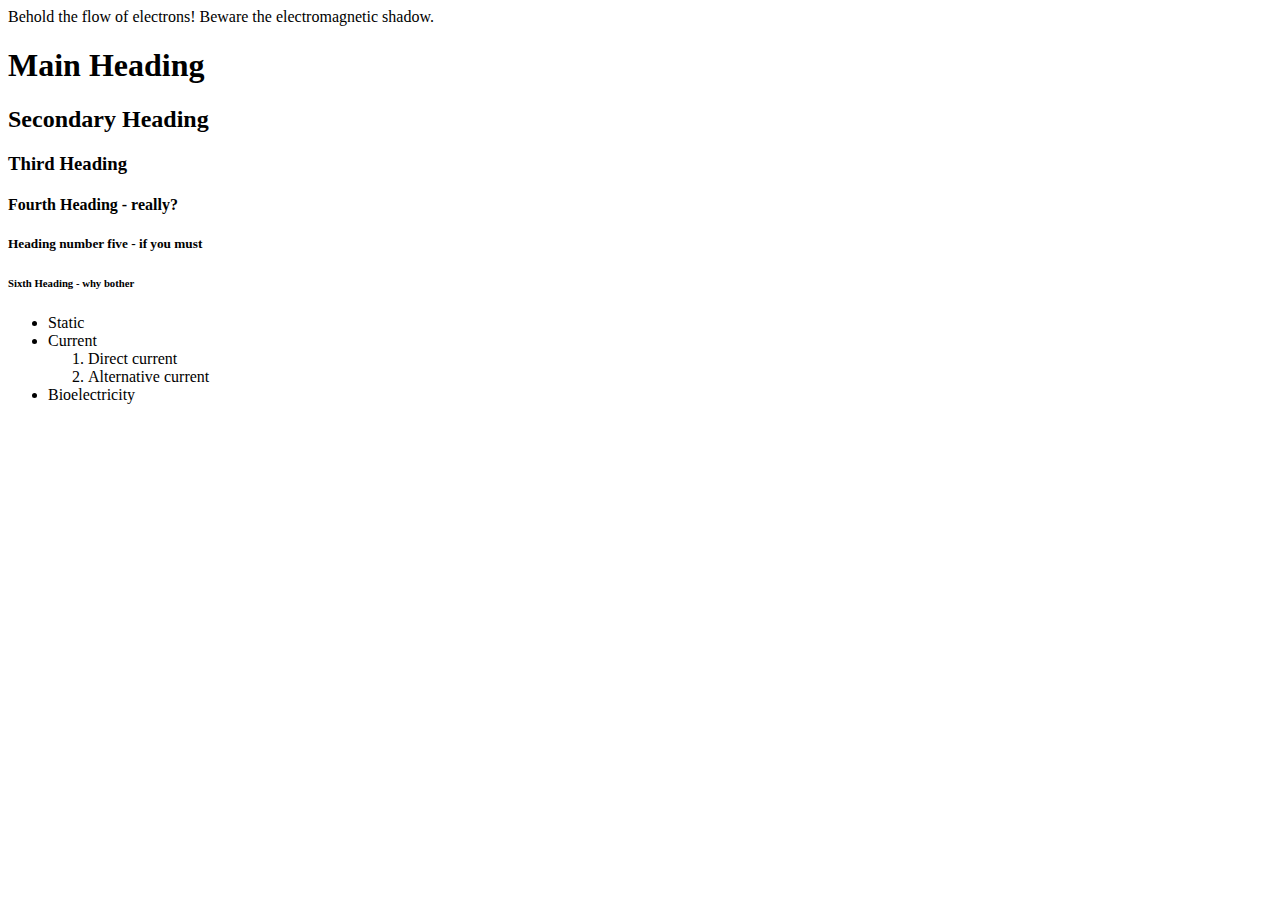
==== index.html @ e54f6126 "Update index.html" ====
<!DOCTYPE>
	<html>
	
		<head>
			<title> Electricity</title>	
		</head>

	<body>
		<p> Behold the flow of electrons! Beware the electromagnetic shadow.</p>
		<h1> Main Heading </h1>
		<h2> Secondary Heading </h2>
		<h3> Third Heading </h3>
		<h4> Fourth Heading - really? </h4>
		<h5> Heading number five - if you must </h5>
		<h6> Sixth Heading - why bother </h6>
		<ul>
			<li>Static</li>
			<li>Current</li>
			<ol>
				<li> Direct current</li>
				<li> Alternative current</li>
			</ol>
			<li> Bioelectricity</li>
		</ul>
	</body>

</html>
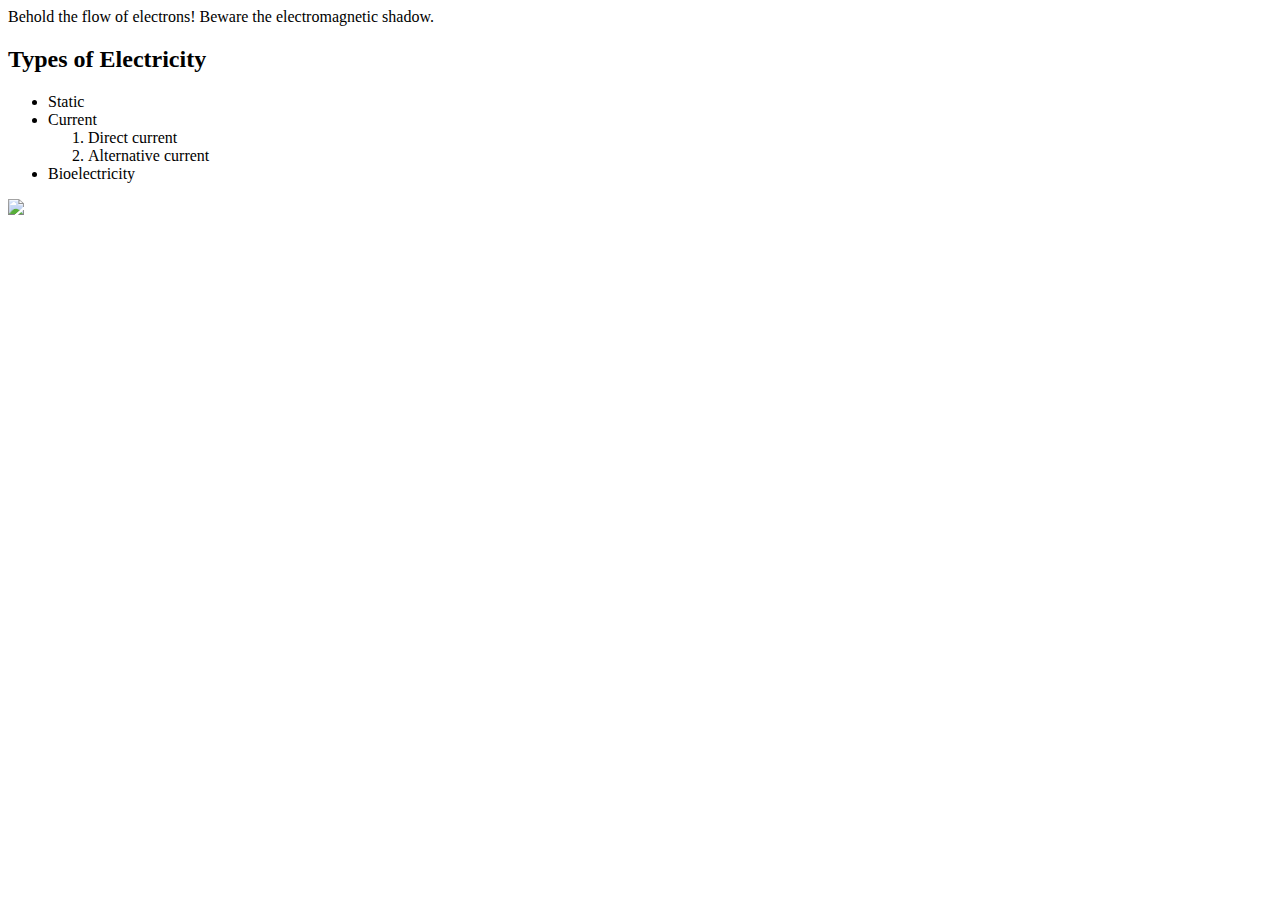
==== commit 3776c078: "Update index.html" ====
--- a/index.html
+++ b/index.html
@@ -7,12 +7,15 @@
 
 	<body>
 		<p> Behold the flow of electrons! Beware the electromagnetic shadow.</p>
-		<h1> Main Heading </h1>
+		
+		<!--  <h1> Main Heading </h1>
 		<h2> Secondary Heading </h2>
 		<h3> Third Heading </h3>
 		<h4> Fourth Heading - really? </h4>
 		<h5> Heading number five - if you must </h5>
 		<h6> Sixth Heading - why bother </h6>
+-->
+		<h2> Types of Electricity</h2>
 		<ul>
 			<li>Static</li>
 			<li>Current</li>
@@ -22,6 +25,7 @@
 			</ol>
 			<li> Bioelectricity</li>
 		</ul>
+		<img src="http://www.extremetech.com/wp-content/uploads/2015/01/electricity.jpg">
 	</body>
 
 </html>
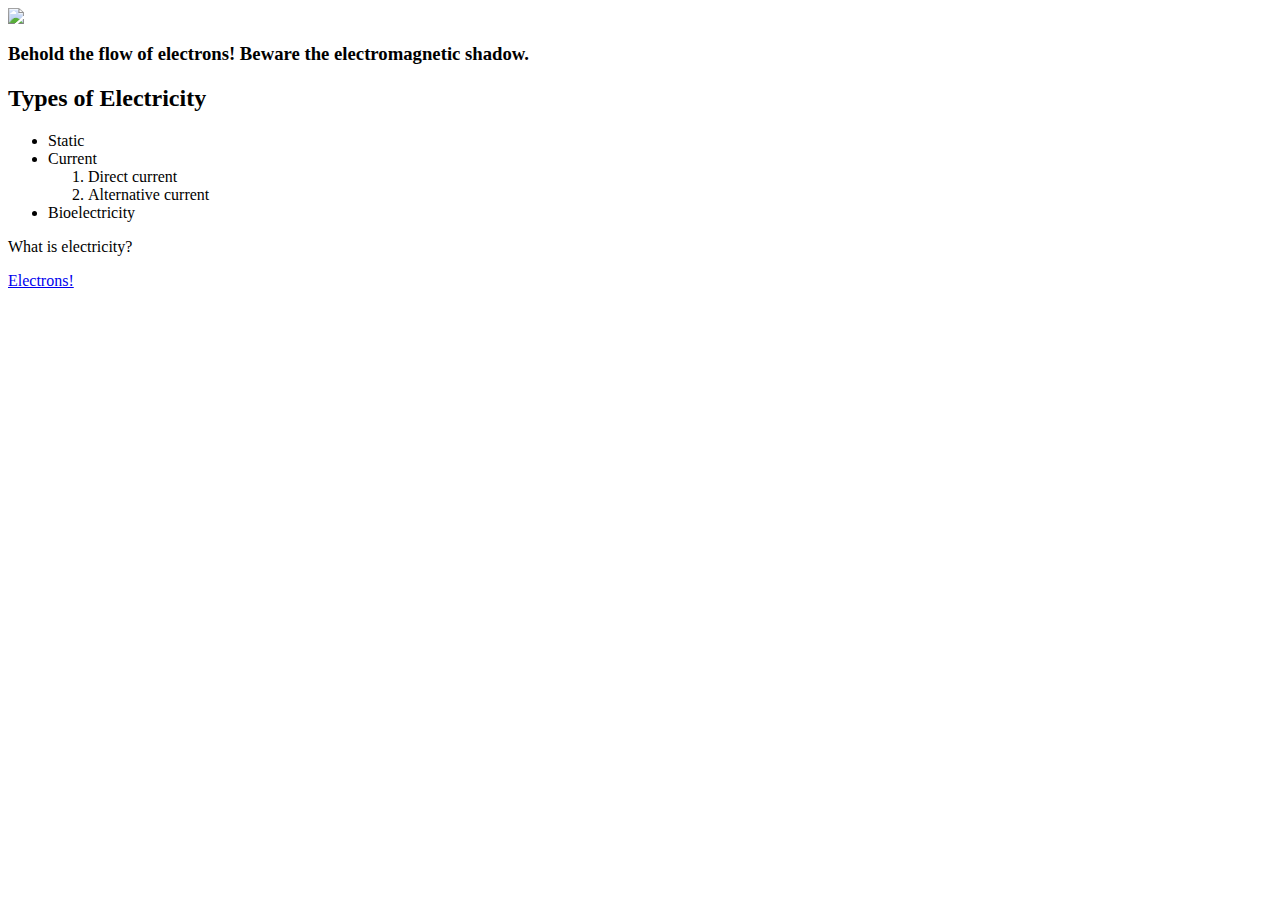
==== commit f5dc09ee: "Update index.html" ====
--- a/index.html
+++ b/index.html
@@ -6,7 +6,8 @@
 		</head>
 
 	<body>
-		<p> Behold the flow of electrons! Beware the electromagnetic shadow.</p>
+		<img src="http://www.extremetech.com/wp-content/uploads/2015/01/electricity.jpg">
+		<h3> Behold the flow of electrons! Beware the electromagnetic shadow.</h3>
 		
 		<!--  <h1> Main Heading </h1>
 		<h2> Secondary Heading </h2>
@@ -24,8 +25,10 @@
 				<li> Alternative current</li>
 			</ol>
 			<li> Bioelectricity</li>
-		</ul>
-		<img src="http://www.extremetech.com/wp-content/uploads/2015/01/electricity.jpg">
+		</ul
+			<p> What is electricity?</p>
+			<a href="electron.html"> Electrons! </a>
+		
 	</body>
 
 </html>
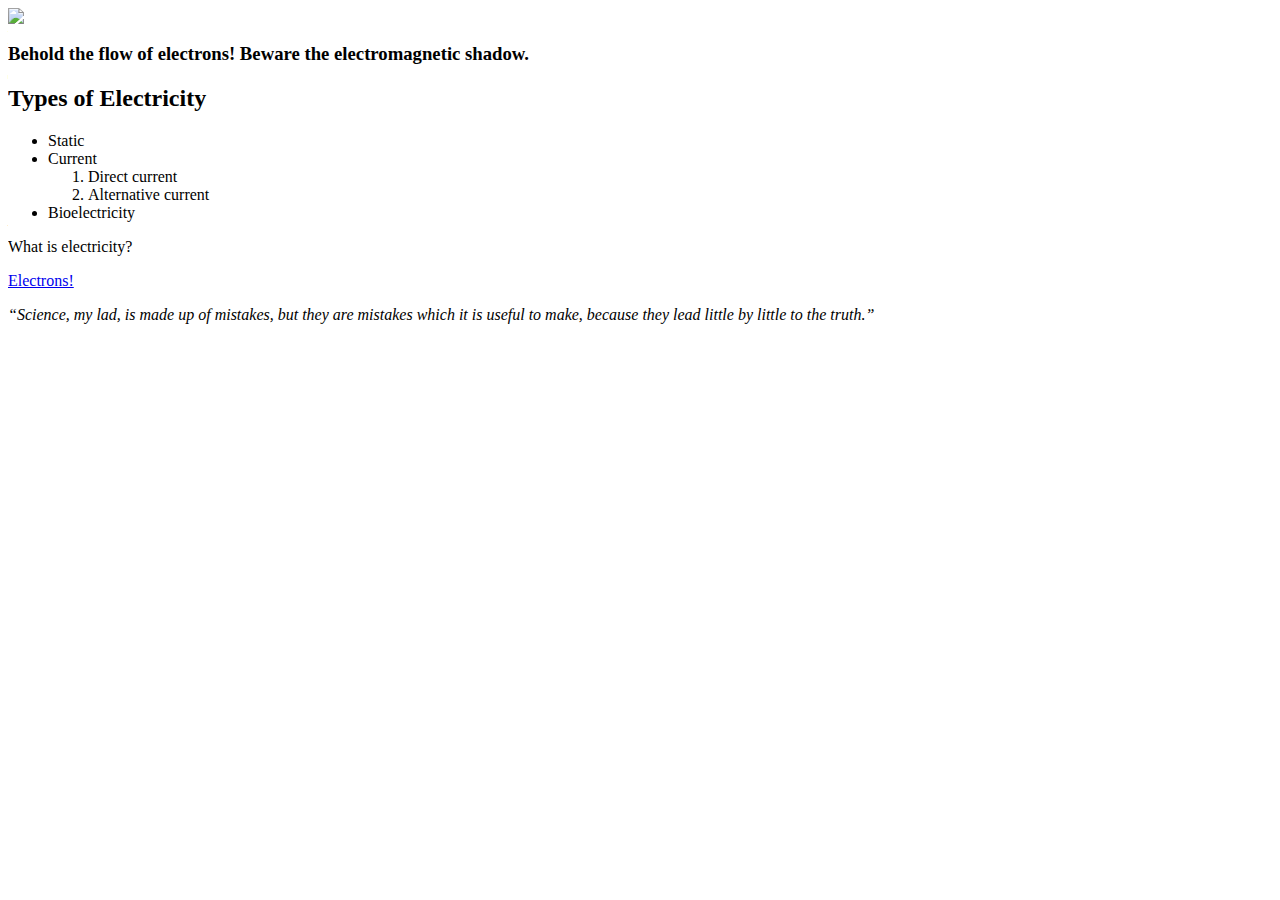
==== commit d9e313ee: "Update index.html" ====
--- a/index.html
+++ b/index.html
@@ -28,6 +28,7 @@
 		</ul
 			<p> What is electricity?</p>
 			<a href="electron.html"> Electrons! </a>
+		<p><em> “Science, my lad, is made up of mistakes, but they are mistakes which it is useful to make, because they lead little by little to the truth.”</em></p>
 		
 	</body>
 
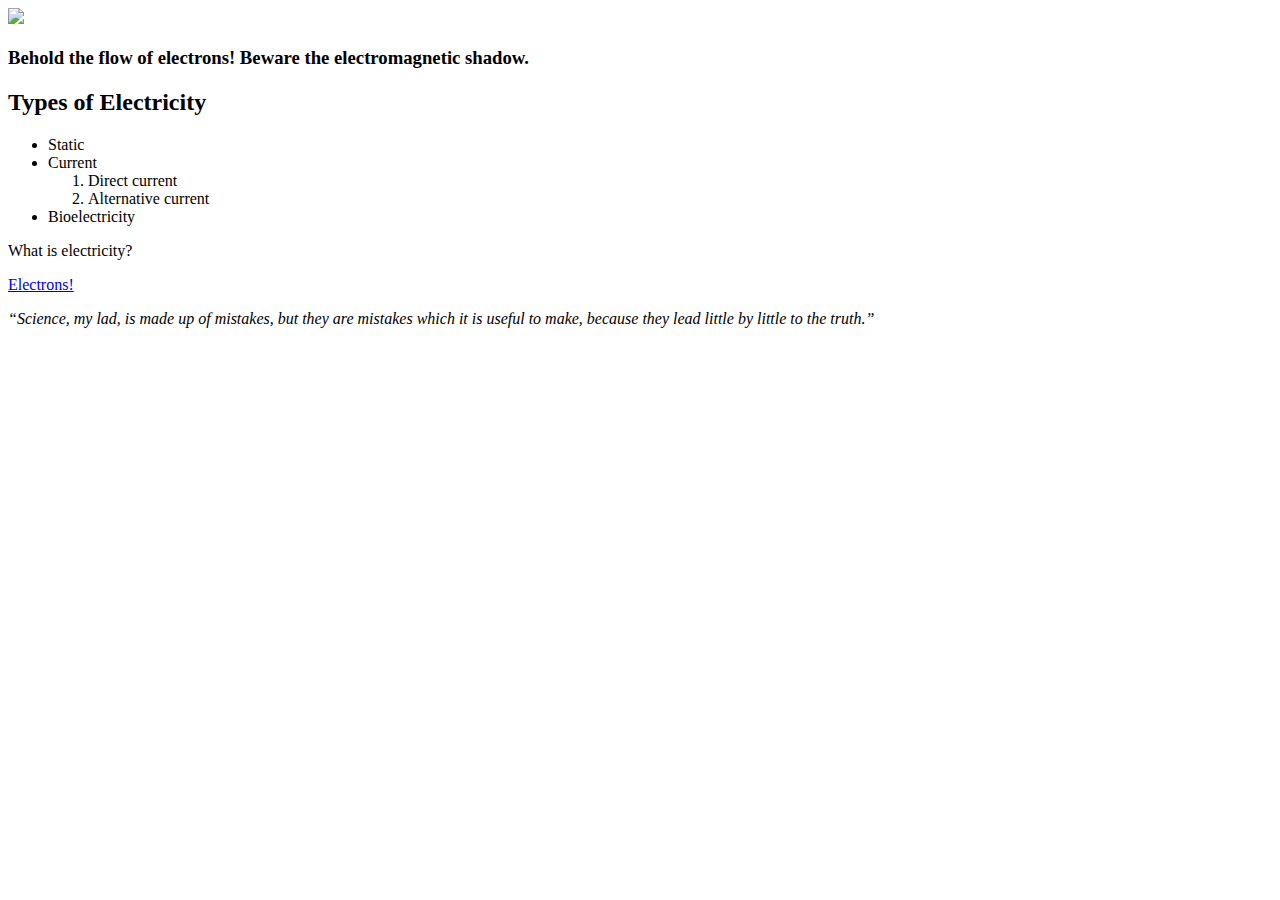
==== commit 3f5c2525: "Update index.html" ====
--- a/index.html
+++ b/index.html
@@ -1,4 +1,4 @@
-<!DOCTYPE>
+<!DOCTYPE html>
 	<html>
 	
 		<head>
@@ -6,7 +6,7 @@
 		</head>
 
 	<body>
-		<img src="http://www.extremetech.com/wp-content/uploads/2015/01/electricity.jpg">
+		<img src="http://www.extremetech.com/wp-content/uploads/2015/01/electricity.jpg" width="50%">
 		<h3> Behold the flow of electrons! Beware the electromagnetic shadow.</h3>
 		
 		<!--  <h1> Main Heading </h1>
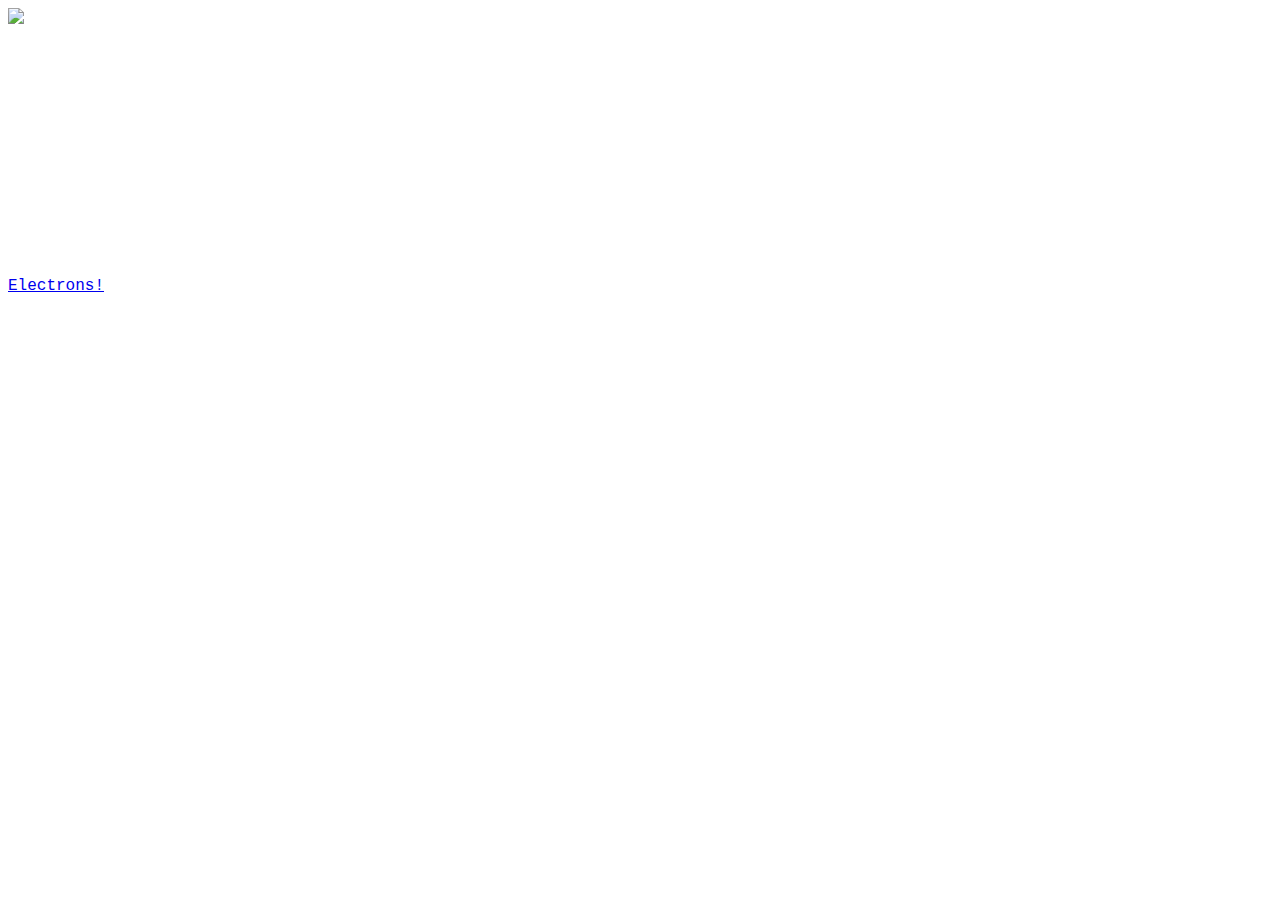
==== commit 3c4013dc: "Update index.html" ====
--- a/index.html
+++ b/index.html
@@ -3,10 +3,11 @@
 	
 		<head>
 			<title> Electricity</title>	
+			<link rel="stylesheet" href="main.css">
 		</head>
 
 	<body>
-		<img src="http://www.extremetech.com/wp-content/uploads/2015/01/electricity.jpg" width="50%">
+		<img src="http://www.extremetech.com/wp-content/uploads/2015/01/electricity.jpg">
 		<h3> Behold the flow of electrons! Beware the electromagnetic shadow.</h3>
 		
 		<!--  <h1> Main Heading </h1>
--- a/main.css
+++ b/main.css
@@ -0,0 +1,13 @@
+body {
+  font-family: Courier, sans-serif;
+  background-color: steel blue;
+  color: white;
+}
+
+h1 {
+color: goldenrod;
+}
+
+img{
+  width: 50%
+}
